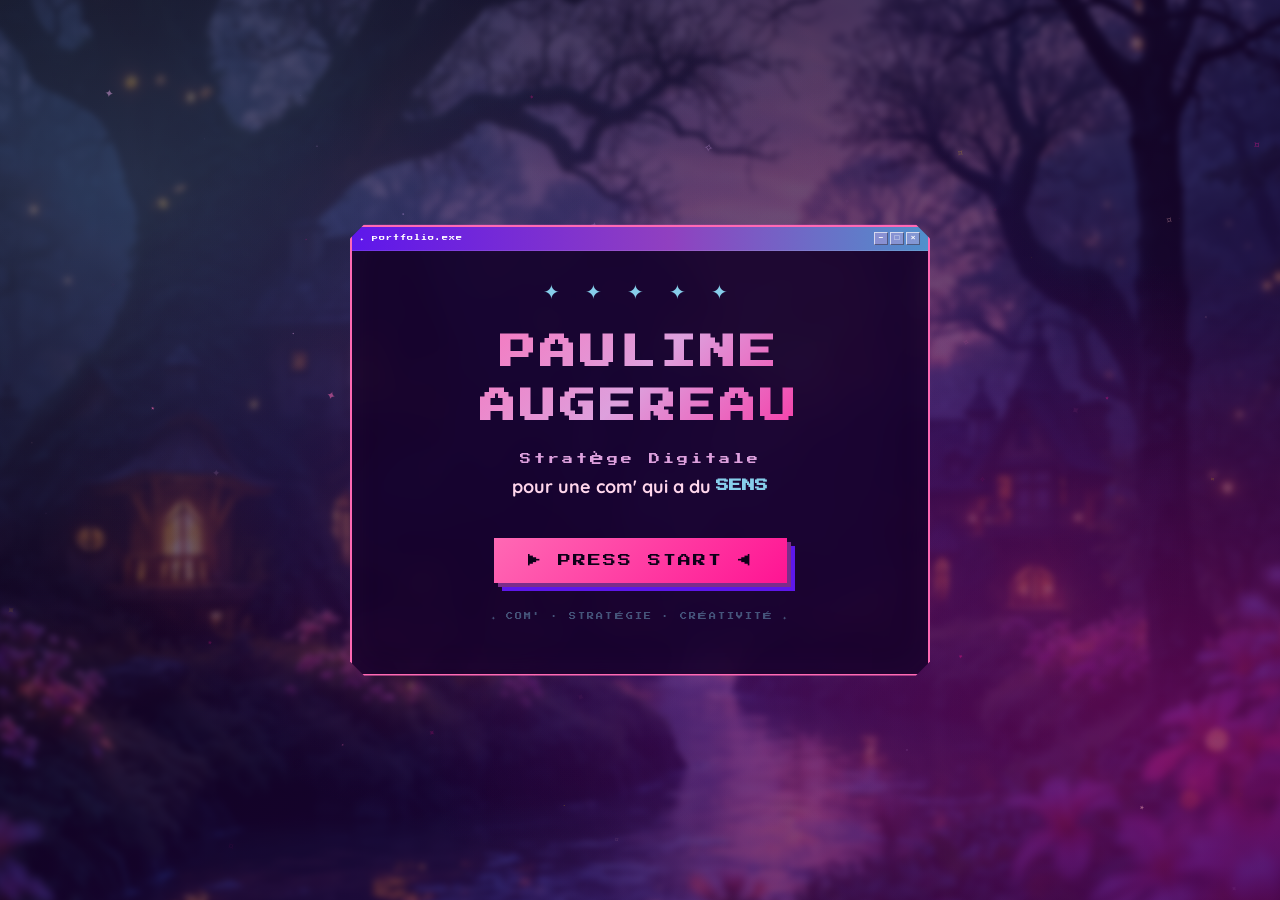
==== index.html @ e1752583 "Update index.html" ====
<!DOCTYPE html>
<html lang="fr">
<head>
  <meta charset="UTF-8">
  <meta name="viewport" content="width=device-width, initial-scale=1.0">
  <title>Pauline Augereau ✦ Portfolio</title>
  <link rel="preconnect" href="https://fonts.googleapis.com">
  <link rel="preconnect" href="https://fonts.gstatic.com" crossorigin>
  <link href="https://fonts.googleapis.com/css2?family=Press+Start+2P&family=Quicksand:wght@400;600;700&display=swap" rel="stylesheet">
  <link rel="stylesheet" href="style.css">
  <link rel="icon" href="assets/etincelle.png" type="image/png">
</head>
<body>

<div id="cursor-wing" aria-hidden="true"></div>
<canvas id="particles-canvas" aria-hidden="true"></canvas>

<!-- ========== ÉCRAN TITRE ========== -->
<section id="screen-title" class="screen active">
  <div class="title-card">
    <div class="win98-bar">
      <span class="win98-title">✦ portfolio.exe</span>
      <div class="win98-controls"><span>−</span><span>□</span><span>×</span></div>
    </div>
    <div class="title-sparkle-row" aria-hidden="true">✦ ✦ ✦ ✦ ✦</div>
    <h1 class="game-title">
      <span>PAULINE</span>
      <span>AUGEREAU</span>
    </h1>
    <p class="tagline">Strat<span class="acc">è</span>ge Digitale</p>
    <p class="tagline-sub">pour une com' qui a du <em>SENS</em></p>
    <button class="btn-start blink-soft" id="btn-start">▶ PRESS START ◀</button>
    <p class="title-credits">✦ COM' · STRAT<span class="acc">É</span>GIE · CR<span class="acc">É</span>ATIVIT<span class="acc">É</span> ✦</p>
  </div>
</section>

<!-- ========== MENU SÉLECTION ========== -->
<section id="screen-menu" class="screen">

  <div class="menu-bg-deco" aria-hidden="true">
    <span>✦</span><span>✧</span><span>⋆</span><span>✦</span>
    <span>✧</span><span>⋆</span><span>✦</span><span>✧</span>
  </div>

  <div class="menu-winx-wrap">

    <!-- Panneau gauche : boutons style DS Winx -->
    <div class="menu-panel-left">
      <div class="menu-winx-logo">✦ PAULINE ✦</div>
      <p class="menu-winx-sub">Stratège Digitale</p>

      <nav class="menu-winx-nav">
        <button class="winx-btn" onclick="goTo('about')">
          🧚‍♀️ Qui je suis
        </button>
        <button class="winx-btn" onclick="goTo('creations')">
          🪄 Mes cr<span class="acc">é</span>ations
        </button>
        <button class="winx-btn winx-btn-new" onclick="goTo('game')">
          🎮 Le mini-jeu
          <span class="winx-new-badge">NOUVEAU !</span>
        </button>
      </nav>

      <p class="menu-select-hint">▶ S<span class="acc">é</span>lectionner</p>
      <button class="btn-back-small" onclick="goTo('title')">◀ Retour</button>
      <button class="btn-sound" id="btn-sound" title="Musique">🔊</button>
    </div>

    <!-- Pauline comme personnage principal, comme Bloom -->
    <div class="menu-char-wrap">
      <div class="menu-char-halo" aria-hidden="true"></div>
      <img src="assets/moi.png" alt="Pauline" class="menu-char-photo">
      <div class="char-stars" aria-hidden="true">
        <span class="cstar cs1">✦</span>
        <span class="cstar cs2">✧</span>
        <span class="cstar cs3">⋆</span>
        <span class="cstar cs4">✦</span>
        <span class="cstar cs5">✧</span>
        <span class="cstar cs6">⋆</span>
      </div>
    </div>

  </div>
</section>

<!-- ========== QUI JE SUIS ========== -->
<section id="screen-about" class="screen screen-scroll">
  <div class="inner-screen">

    <div class="win98-bar">
      <span class="win98-title">🧚‍♀️ profil.exe</span>
      <div class="win98-controls"><span>−</span><span>□</span><span>×</span></div>
    </div>

    <div class="inner-header">
      <h2>🧚‍♀️ Qui je suis</h2>
      <div class="pixel-divider">· · · · · · · · · · · · ·</div>
    </div>

    <div class="about-grid">

      <aside class="about-photo-col">
        <div class="photo-frame">
          <img src="assets/pauline.png" alt="Photo de Pauline">
          <div class="photo-sparkle" aria-hidden="true">✦</div>
        </div>
        <div class="contact-box">
          <p>📍 Rennes</p>
          <p>✉️ naupileee@gmail.com</p>
          <p>📞 06.19.45.93.67</p>
          <p>🚗 Permis BVA</p>
          <a href="https://www.linkedin.com/in/paulineaugereau/" target="_blank" rel="noopener" class="btn-linkedin">LinkedIn ↗</a>
        </div>
      </aside>

      <div class="about-text-col">

        <div class="bio-box">
          <p>Je suis Pauline, issue d'un Master com' à Rennes, un peu obsédée par les mots, les contrastes singuliers qui font émerger la vraie beauté de chacun et les stratégies qui ont vraiment du sens.</p>
          <p>Je suis aussi fan inconditionnelle du violet, de fantasy, des jeux-vidéos et de la com' créative. Si tu es là, c'est que tu l'as remarqué !</p>
        </div>

        <div class="stats-section">
          <h4 class="pixel-mini">✦ Ce que je sais faire</h4>
          <div class="skill-bars">
            <div class="skill-bar-row">
              <span>Stratégie digitale</span>
              <div class="bar"><div class="bar-fill" style="--w:90%"></div></div>
            </div>
            <div class="skill-bar-row">
              <span>Création de contenus</span>
              <div class="bar"><div class="bar-fill" style="--w:85%"></div></div>
            </div>
            <div class="skill-bar-row">
              <span>Canva &amp; Pack Office</span>
              <div class="bar"><div class="bar-fill" style="--w:95%"></div></div>
            </div>
            <div class="skill-bar-row">
              <span>Suite Adobe</span>
              <div class="bar"><div class="bar-fill" style="--w:70%"></div></div>
            </div>
            <div class="skill-bar-row">
              <span>HTML / CSS / JS</span>
              <div class="bar"><div class="bar-fill" style="--w:55%"></div></div>
            </div>
            <div class="skill-bar-row">
              <span>Anglais</span>
              <div class="bar"><div class="bar-fill" style="--w:80%"></div></div>
            </div>
          </div>
        </div>

        <div class="soft-skills">
          <h4 class="pixel-mini">✦ Ce qu'on dit de moi</h4>
          <div class="pills">
            <span class="pill">✍️ À l'aise à l'écrit</span>
            <span class="pill">🎨 Créative</span>
            <span class="pill">💬 Bon relationnel</span>
            <span class="pill">🔍 Curieuse</span>
            <span class="pill">🎭 À l'aise à l'oral</span>
            <span class="pill">👁️ Bonne observatrice</span>
          </div>
        </div>

        <div class="formations">
          <h4 class="pixel-mini">✦ Mon parcours</h4>
          <div class="quest-list">
            <div class="quest-item quest-active">
              <span class="quest-icon">⚔️</span>
              <div>
                <strong>Master COMIN — Rennes II</strong>
                <em>2024–2026, en cours</em>
                <span>Communication interne, audit, data, RSE</span>
              </div>
            </div>
            <div class="quest-item quest-done">
              <span class="quest-icon">✅</span>
              <div>
                <strong>Licence Info-Communication — Rennes II</strong>
                <em>2021–2024 · Mention Assez bien</em>
                <span>Sociologie, psychologie, anthropologie</span>
              </div>
            </div>
            <div class="quest-item quest-done">
              <span class="quest-icon">✅</span>
              <div>
                <strong>Bac Histoire-Géopo &amp; Humanités — Lycée Brocéliande</strong>
                <em>2021 · Mention Bien + Option Théâtre</em>
                <span>Politique, littérature, improvisation</span>
              </div>
            </div>
          </div>
        </div>

      </div>
    </div>

    <button class="btn-back" onclick="goTo('menu')">◀ Menu principal</button>
  </div>
</section>

<!-- ========== MES CRÉATIONS ========== -->
<section id="screen-creations" class="screen screen-scroll">
  <div class="inner-screen">

    <div class="win98-bar">
      <span class="win98-title">🪄 portfolio.exe</span>
      <div class="win98-controls"><span>−</span><span>□</span><span>×</span></div>
    </div>

    <div class="inner-header">
      <h2>🪄 Mes cr<span class="acc">é</span>ations</h2>
      <p class="inner-sub">Posts LinkedIn, design graphique &amp; créations visuelles ✦</p>
      <div class="pixel-divider">· · · · · · · · · · · · ·</div>
    </div>

    <div class="creations-grid">

      <article class="creation-card">
        <div class="win98-bar"><span class="win98-title">🔍 enquetes.exe</span><div class="win98-controls"><span>−</span><span>□</span><span>×</span></div></div>
        <h3>Columbo<br>S<span class="acc">é</span>rie Enqu<span class="acc">ê</span>tes et Com'</h3>
        <p>Et si un détective en imper' menait l'enquête sur tes stratégies com' ? Une série décalée avec tes persos de pop culture préférés !</p>
        <div class="creation-tags">
          <span>Storytelling</span><span>Pop culture</span><span>Pédagogie</span>
        </div>
        <a href="https://www.linkedin.com/posts/paulineaugereau_enqu%C3%AAtes-com-columbo-activity-7359493581054627840-Ndpa?utm_source=share&utm_medium=member_desktop&rcm=ACoAAFOCdY0BZtNltAw5tTliQuZ6Ewur_p-0UL8" target="_blank" rel="noopener" class="btn-see">Voir sur LinkedIn ↗</a>
      </article>

      <article class="creation-card">
        <div class="win98-bar"><span class="win98-title">📋 linkedin.exe</span><div class="win98-controls"><span>−</span><span>□</span><span>×</span></div></div>
        <h3>Carrousels LinkedIn<br>Le mode d'emploi</h3>
        <p>Le format qui cartonne sur LinkedIn, décortiqué slide par slide. Un guide pratique, toujours avec du style.</p>
        <div class="creation-tags">
          <span>LinkedIn</span><span>Carrousel</span><span>Tuto</span>
        </div>
        <a href="https://www.linkedin.com/posts/paulineaugereau_carrousels-linkedin-le-mode-demploi-activity-7350766100885753859-OkCR?utm_source=share&utm_medium=member_desktop&rcm=ACoAAFOCdY0BZtNltAw5tTliQuZ6Ewur_p-0UL8" target="_blank" rel="noopener" class="btn-see">Voir sur LinkedIn ↗</a>
      </article>


      <article class="creation-card">
        <div class="win98-bar"><span class="win98-title">🎨 design.exe</span><div class="win98-controls"><span>−</span><span>□</span><span>×</span></div></div>
        <h3>Charte graphique<br>Pourquoi c'est la base</h3>
        <p>Ce qu'une bonne charte change vraiment à ta communication... et comment en construire une qui te ressemble <3.</p>
        <div class="creation-tags">
          <span>Design</span><span>Identité visuelle</span><span>Canva</span>
        </div>
        <a href="https://www.linkedin.com/posts/paulineaugereau_charte-graphique-pourquoi-cest-la-base-activity-7348229348019097600-Fqgq?utm_source=share&utm_medium=member_desktop&rcm=ACoAAFOCdY0BZtNltAw5tTliQuZ6Ewur_p-0UL8" target="_blank" rel="noopener" class="btn-see">Voir sur LinkedIn ↗</a>
      </article>


      <article class="creation-card creation-card--poster">
  <div class="win98-bar"><span class="win98-title">🌿 universite-ete.exe</span><div class="win98-controls"><span>−</span><span>□</span><span>×</span></div></div>
  <img src="assets/affiche-universite-ete.png" alt="Affiche Université d'Été EdTech Grand Ouest 2026" class="poster-img">
  <h3>Affiche<br>Université d'Été</h3>
  <p>L'affiche qui clôture mon alternance — conçue pour l'Université d'Été EdTech Grand Ouest sur la robustesse des organisations &amp; l'IA(D). Un univers visuel de A à Z.</p>
  <div class="creation-tags">
    <span>Graphisme</span><span>Univers visuel</span><span>Polyvalence</span><span>Créativité</span>
  </div>
</article>

    <article class="creation-card">
        <div class="win98-bar"><span class="win98-title">🎬 video.exe</span><div class="win98-controls"><span>−</span><span>□</span><span>×</span></div></div>
          <video class="creation-media" controls preload="metadata" poster="assets/img/tne-poster.png">
    <source src="assets/videos/tne-video.mp4" type="video/mp4">
      <h3>Vid<span class="acc">é</span>o<br>D<span class="acc">é</span>fi<br>Orientation<br>EdTech</h3>
        <p>Une vidéo réalisée dans le cadre d'un projet visant à faire découvrir des métiers de la EdTech aux collégiens finistériens</p>
        <div class="creation-tags">
          <span>Montage</span><span>Photographie</span><span>Communication institutionnelle</span>
        </div>

    </div>

    <div class="xp-section">
      <h4 class="pixel-mini">✦ Exp<span class="acc">é</span>riences</h4>
      <div class="xp-grid">
        <div class="xp-card">
          <div class="win98-bar"><span class="win98-title">💼 edtech.exe</span><div class="win98-controls"><span>−</span><span>□</span><span>×</span></div></div>
          <strong>Alternance com' digitale &amp; événementielle</strong>
          <span>EdTech Grand Ouest · Rennes · 2025–2026</span>
          <p>Vision stratégique, emailing, LinkedIn, Brevo, Wordpress, Waalaxy…</p>
        </div>
        <div class="xp-card">
          <div class="win98-bar"><span class="win98-title">📋 corteam.exe</span><div class="win98-controls"><span>−</span><span>□</span><span>×</span></div></div>
          <strong>Projet com' — Corteam Conseil</strong>
          <span>Rennes · 2024–2025</span>
          <p>Planning éditorial, benchmark, SWOT, carrousels LinkedIn</p>
        </div>
        <div class="xp-card">
          <div class="win98-bar"><span class="win98-title">🏢 yves-rocher.exe</span><div class="win98-controls"><span>−</span><span>□</span><span>×</span></div></div>
          <strong>Stage com' retail — Yves Rocher</strong>
          <span>Rennes · Février 2024</span>
          <p>Suite Office, pige concurrentielle, PLV</p>
        </div>
      </div>
    </div>

    <button class="btn-back" onclick="goTo('menu')">◀ Menu principal</button>
  </div>
</section>

<!-- ========== CHARGEMENT JEU ========== -->
<section id="screen-game" class="screen">
  <div class="game-redirect">
    <h2 class="pixel-title blink-soft">🎮 CHARGEMENT...</h2>
    <div class="loading-bar-wrap">
      <div class="loading-bar">
        <div class="loading-fill" id="loading-fill"></div>
      </div>
    </div>
    <p class="loading-label">Préparation du mini-jeu !</p>
    <p class="pixel-mini" style="margin-top:8px; color:var(--lavender)">UNE JOURNÉE DANS LA VIE DE PAULINE</p>
    <button class="btn-back" style="margin-top:30px;" onclick="cancelGame()">✕ Annuler</button>
  </div>
</section>

<script src="script.js"></script>
</body>
</html>
---- style.css ----
/* =====================================================
   PAULINE AUGEREAU — Portfolio Winx Rétro
   Palette : rose · violet · bleu clair
   ===================================================== */

:root {
  --pink:       #FF69B4;
  --hot-pink:   #FF1493;
  --deep-pink:  #C71585;
  --purple:     #7B2D8B;
  --violet:     #5e17eb;
  --lavender:   #DDA0DD;
  --light-lav:  #F0D6FF;
  --light-pink: #FFD6EC;
  --blue:       #87CEEB;
  --blue-dark:  #6AB4D8;
  --dark-bg:    #0D0018;
  --card-bg:    rgba(20, 0, 42, 0.88);
  --text-main:  #FFE6F7;
  --text-muted: rgba(255, 230, 247, 0.62);
  --glow-pink:  rgba(255, 105, 180, 0.55);
  --glow-blue:  rgba(135, 206, 235, 0.45);
}

/* ===================== RESET ===================== */
*, *::before, *::after {
  margin: 0; padding: 0;
  box-sizing: border-box;
  cursor: none !important;
}

html { scroll-behavior: smooth; }

body {
  font-family: 'Quicksand', sans-serif;
  background: var(--dark-bg);
  color: var(--text-main);
  min-height: 100vh;
  overflow: hidden;
}

/* Fond : image de Pauline, assombrie par un overlay */
body::before {
  content: '';
  position: fixed; inset: -20px;          /* légèrement oversized pour éviter les bords du blur */
  background: url('assets/fond-ecran.jpg') center/cover no-repeat;
  filter: blur(3px);
  z-index: -3;
}
body::after {
  content: '';
  position: fixed; inset: 0;
  background:
    radial-gradient(ellipse at 10% 20%, rgba(135,206,235,0.2) 0%, transparent 45%),
    radial-gradient(ellipse at 90% 80%, rgba(255,20,147,0.25) 0%, transparent 45%),
    radial-gradient(ellipse at 50% 50%, rgba(94,23,235,0.18)  0%, transparent 65%),
    linear-gradient(150deg, rgba(13,0,24,0.68) 0%, rgba(28,0,53,0.62) 55%, rgba(46,0,85,0.68) 100%);
  z-index: -2;
  animation: bg-shift 14s ease-in-out infinite alternate;
  pointer-events: none;
}

@keyframes bg-shift {
  0%   { filter: hue-rotate(0deg)  brightness(1);    }
  100% { filter: hue-rotate(18deg) brightness(1.07); }
}

/* ===================== MENU WINX DS ===================== */

#screen-menu::before {
  content: '';
  position: absolute; inset: 0; z-index: 0;
  background:
    radial-gradient(ellipse at 20% 50%, rgba(135,206,235,0.12) 0%, transparent 55%),
    radial-gradient(ellipse at 80% 50%, rgba(255,20,147,0.16) 0%, transparent 55%);
  pointer-events: none;
}

.menu-bg-deco {
  position: absolute; inset: 0; z-index: 1;
  pointer-events: none;
  display: flex; flex-wrap: wrap;
  align-content: space-around; justify-content: space-around;
  padding: 20px;
  animation: deco-fadein 1s ease 0.5s both;
}
@keyframes deco-fadein { from{opacity:0} to{opacity:1} }
.menu-bg-deco span {
  font-size: 16px; color: var(--blue); opacity: 0.22;
  animation: deco-float 5s ease-in-out infinite;
}
.menu-bg-deco span:nth-child(odd)  { color: var(--pink);    animation-delay: 0.3s; }
.menu-bg-deco span:nth-child(3n)   { color: var(--lavender);animation-delay: 0.8s; font-size: 12px; }
.menu-bg-deco span:nth-child(4n)   { animation-delay: 1.2s; font-size: 20px; }
@keyframes deco-float {
  0%,100% { transform: translateY(0) rotate(0deg); opacity: 0.22; }
  50%      { transform: translateY(-18px) rotate(12deg); opacity: 0.45; }
}

.menu-winx-wrap {
  display: flex; align-items: center; gap: 36px;
  max-width: 860px; width: 100%;
  position: relative; z-index: 2;
}

.menu-panel-left {
  flex: 0 0 270px;
  display: flex; flex-direction: column; align-items: center;
  position: relative;
}
.menu-winx-logo {
  font-family: 'Press Start 2P', monospace;
  font-size: clamp(11px,1.8vw,15px); color: white;
  letter-spacing: 3px; margin-bottom: 4px;
  text-shadow: 0 0 14px var(--pink), 0 0 28px rgba(255,105,180,0.5);
}
.menu-winx-sub {
  font-size: 12px; color: var(--lavender);
  font-weight: 600; letter-spacing: 1px; margin-bottom: 26px;
}
.menu-winx-nav { display: flex; flex-direction: column; gap: 12px; width: 100%; }

/* BOUTONS STYLE DS WINX — ronds, effet 3D */
.winx-btn {
  display: flex; align-items: center; justify-content: center;
  gap: 8px; width: 100%; position: relative;
  background: linear-gradient(180deg, #FF90CC 0%, #FF1493 55%, #CC0075 100%);
  color: white;
  font-family: 'Press Start 2P', monospace;
  font-size: 10px; padding: 13px 16px;
  border: 2px solid rgba(255,255,255,0.38); border-radius: 30px;
  box-shadow: 0 5px 0 #8C0052, 0 8px 22px rgba(255,20,147,0.38), inset 0 2px 0 rgba(255,255,255,0.38);
  text-shadow: 1px 1px 3px rgba(0,0,0,0.55); letter-spacing: 1px;
  transition: transform 0.1s ease, box-shadow 0.1s ease, color 0.15s ease;
}
.winx-btn:hover {
  transform: translateY(-3px) scale(1.03); color: var(--blue);
  background: linear-gradient(180deg, #FFA0D8 0%, #FF2DA0 55%, #DB1080 100%);
  box-shadow: 0 8px 0 #8C0052, 0 14px 28px rgba(255,20,147,0.48), inset 0 2px 0 rgba(255,255,255,0.42);
}
.winx-btn:active { transform: translateY(3px); box-shadow: 0 2px 0 #8C0052; }
.winx-btn-new { position: relative; }
.winx-new-badge {
  position: absolute; right: -4px; top: -10px;
  font-size: 6px; font-family: 'Press Start 2P', monospace;
  background: var(--blue); color: #0D0018;
  padding: 3px 7px; border-radius: 999px; letter-spacing: 1px;
  animation: badge-blue 1.1s ease-in-out infinite alternate;
}
@keyframes badge-blue {
  from { box-shadow: 0 0 5px var(--blue); }
  to   { box-shadow: 0 0 16px var(--blue), 0 0 28px rgba(135,206,235,0.4); }
}

.menu-select-hint {
  font-family: 'Press Start 2P', monospace;
  font-size: 7px; color: rgba(255,255,255,0.3);
  letter-spacing: 3px; margin-top: 18px; margin-bottom: 10px;
}
.btn-back-small {
  font-family: 'Press Start 2P', monospace;
  font-size: 7px; color: rgba(255,255,255,0.38);
  background: transparent; border: 1px solid rgba(255,255,255,0.18);
  padding: 6px 14px; border-radius: 999px;
  transition: color 0.2s, border-color 0.2s; margin-bottom: 12px;
}
.btn-back-small:hover { color: white; border-color: rgba(255,255,255,0.5); }
.btn-sound {
  background: rgba(255,105,180,0.15); border: 1px solid rgba(255,105,180,0.3);
  color: white; font-size: 14px; padding: 6px 8px; border-radius: 50%;
  transition: background 0.2s;
}
.btn-sound:hover { background: rgba(255,105,180,0.35); }
.btn-sound.muted { opacity: 0.4; }

/* PAULINE — personnage principal */
.menu-char-wrap {
  flex: 1; display: flex; align-items: flex-end; justify-content: center;
  position: relative; min-height: 380px;
}
.menu-char-halo {
  position: absolute; bottom: 0; left: 50%;
  transform: translateX(-50%);
  width: 300px; height: 300px;
  background: radial-gradient(circle,
    rgba(255,105,180,0.45) 0%, rgba(135,206,235,0.2) 45%, transparent 70%);
  border-radius: 50%; filter: blur(24px);
  animation: halo-pulse 3s ease-in-out infinite;
}
@keyframes halo-pulse {
  0%,100% { opacity: 0.7; transform: translateX(-50%) scale(1); }
  50%      { opacity: 1;   transform: translateX(-50%) scale(1.12); }
}
.menu-char-photo {
  position: relative; z-index: 2;
  width: 280px; height: 360px;
  object-fit: cover; object-position: top center;
  /* Silhouette portrait organique : large en haut pour les cheveux, légèrement rétrécie en bas */
  border-radius: 58% 58% 36% 36% / 52% 52% 34% 34%;
  border: 3px solid rgba(255,255,255,0.9);
  box-shadow:
    0 0 0 5px rgba(255,105,180,0.75),
    0 0 0 8px rgba(255,255,255,0.15),
    0 0 16px rgba(255,105,180,1),
    0 0 32px rgba(255,105,180,0.9),
    0 0 55px rgba(255,20,147,0.65),
    0 0 85px rgba(94,23,235,0.5),
    0 0 120px rgba(94,23,235,0.22);
  filter: saturate(1.18) brightness(1.08) contrast(1.04);
  animation: char-float 3.5s ease-in-out infinite;
}
@keyframes char-float { 0%,100%{transform:translateY(0)} 50%{transform:translateY(-14px)} }

.char-stars { position: absolute; inset: 0; pointer-events: none; z-index: 3; }
.cstar { position: absolute; animation: cstar-twinkle 2.2s ease-in-out infinite; }
.cs1{top:8%;right:8%;color:var(--pink);font-size:22px;animation-delay:0s}
.cs2{top:22%;left:3%;color:var(--blue);font-size:14px;animation-delay:0.4s}
.cs3{top:55%;right:2%;color:var(--lavender);font-size:12px;animation-delay:0.8s}
.cs4{bottom:22%;left:8%;color:var(--pink);font-size:20px;animation-delay:1.2s}
.cs5{bottom:35%;right:10%;color:var(--blue);font-size:16px;animation-delay:1.6s}
.cs6{top:40%;left:0%;color:var(--lavender);font-size:10px;animation-delay:2s}
@keyframes cstar-twinkle {
  0%,100%{opacity:1;transform:scale(1) rotate(0deg)}
  50%{opacity:0.2;transform:scale(0.65) rotate(20deg)}
}

/* ===================== CANVAS ===================== */
#particles-canvas {
  position: fixed; inset: 0;
  z-index: -1;
  pointer-events: none;
}

/* ===================== CURSEUR ===================== */
#cursor-wing {
  position: fixed;
  width: 44px; height: 44px;
  pointer-events: none;
  z-index: 99999;
  transform: translate(-10px, -8px);
  filter: drop-shadow(0 0 6px var(--pink));
}

/* ===================== ÉCRANS ===================== */
.screen {
  position: fixed; inset: 0;
  display: flex;
  align-items: center;
  justify-content: center;
  padding: 20px;
  opacity: 0;
  pointer-events: none;
  transform: scale(0.94) translateY(8px);
  transition: opacity 0.45s ease, transform 0.45s ease;
  overflow: hidden;
}

.screen.active {
  opacity: 1;
  pointer-events: all;
  transform: scale(1) translateY(0);
}

.screen-scroll {
  align-items: flex-start;
  justify-content: center;
  overflow-y: auto;
  padding-top: 32px;
  padding-bottom: 32px;
}

/* ===================== TITRE ===================== */
.title-card {
  text-align: center;
  max-width: 580px; width: 100%;
  padding: 52px 44px;
  background: var(--card-bg);
  border: 2px solid var(--pink);
  position: relative; overflow: hidden;
  box-shadow:
    0 0 28px var(--glow-pink),
    0 0 60px rgba(94,23,235,0.3),
    inset 0 0 40px rgba(255,105,180,0.04);
  backdrop-filter: blur(12px);
  /* Coins coupés façon jeu — moins rectangulaire */
  clip-path: polygon(
    14px 0, calc(100% - 14px) 0,
    100% 14px, 100% calc(100% - 14px),
    calc(100% - 14px) 100%, 14px 100%,
    0 calc(100% - 14px), 0 14px
  );
}

/* Coins déco supprimés — remplacés par la win98-bar */
.title-card::before,
.title-card::after { display: none; }

.title-sparkle-row {
  color: var(--blue);
  font-size: 20px; letter-spacing: 10px;
  margin-bottom: 22px;
  animation: sparkle-pulse 2.2s ease-in-out infinite;
}

@keyframes sparkle-pulse {
  0%, 100% { opacity: 1;   text-shadow: 0 0 8px var(--blue); }
  50%       { opacity: 0.5; text-shadow: 0 0 22px var(--blue), 0 0 40px var(--blue); }
}

.game-title {
  font-family: 'Press Start 2P', monospace;
  font-size: clamp(20px, 5vw, 36px);
  line-height: 1.5; letter-spacing: 4px;
  background: linear-gradient(135deg, var(--pink) 0%, var(--lavender) 50%, var(--hot-pink) 100%);
  -webkit-background-clip: text;
  -webkit-text-fill-color: transparent;
  background-clip: text;
  margin-bottom: 20px;
}
.game-title span { display: block; }

.tagline {
  font-family: 'Press Start 2P', monospace;
  font-size: clamp(8px, 2vw, 11px);
  color: var(--lavender); letter-spacing: 3px;
  margin-bottom: 10px;
}

.tagline-sub {
  font-size: 18px; color: var(--light-pink);
  font-weight: 700; margin-bottom: 40px;
}

.tagline-sub em {
  font-style: normal; color: var(--blue);
  font-family: 'Press Start 2P', monospace;
  font-size: 0.72em;
  text-decoration: none;
  vertical-align: 0.05em;
}

.btn-start {
  font-family: 'Press Start 2P', monospace;
  font-size: clamp(9px, 2vw, 13px);
  color: #0D0018;
  background: linear-gradient(135deg, var(--pink), var(--hot-pink));
  border: none; padding: 16px 34px;
  letter-spacing: 2px;
  box-shadow: 4px 4px 0 var(--purple), 8px 8px 0 var(--violet);
  transition: transform 0.1s, box-shadow 0.1s;
  display: block; margin: 0 auto 30px;
}
.btn-start:hover {
  transform: translate(-3px,-3px);
  box-shadow: 7px 7px 0 var(--purple), 12px 12px 0 var(--violet);
}
.btn-start:active { transform: translate(4px,4px); box-shadow: none; }

.blink-soft { animation: blink 1.5s step-end infinite; }
@keyframes blink { 0%,100%{opacity:1} 50%{opacity:0.3} }

.title-credits {
  font-family: 'Press Start 2P', monospace;
  font-size: 7px; letter-spacing: 2px;
  color: rgba(135,206,235,0.4);
}

/* ===================== MENU ===================== */
.menu-container {
  max-width: 820px; width: 100%;
  text-align: center;
}

.menu-title {
  font-family: 'Press Start 2P', monospace;
  font-size: 18px;
  color: var(--blue);
  text-shadow: 0 0 18px var(--blue);
  margin-bottom: 6px; letter-spacing: 6px;
}

.menu-sub {
  color: var(--light-pink);
  font-size: 16px; font-weight: 600;
  margin-bottom: 36px;
}

/* Layout flottant style Winx — PAS de containers */
.menu-layout {
  display: flex;
  align-items: center;
  justify-content: center;
  gap: 56px;
  margin-bottom: 28px;
}

.menu-nav {
  display: flex;
  flex-direction: column;
  gap: 4px;
  align-items: flex-start;
}

/* Items de menu — texte flottant, aucune boîte */
.menu-item {
  display: flex;
  align-items: center;
  gap: 16px;
  background: transparent;
  border: none;
  font-family: 'Press Start 2P', monospace;
  font-size: clamp(12px, 1.8vw, 19px);
  color: var(--text-main);
  padding: 10px 14px;
  letter-spacing: 2px;
  position: relative;
  transition: color 0.15s ease, transform 0.15s ease, text-shadow 0.15s ease;
  line-height: 1.4;
}

/* Flèche ▶ cachée qui apparaît au survol */
.menu-item::before {
  content: '▶';
  font-size: 0.55em;
  color: transparent;
  flex-shrink: 0;
  transition: color 0.15s ease, transform 0.15s ease;
  width: 1em;
}

.menu-item:hover::before { color: var(--hot-pink); transform: translateX(3px); }

/* Couleurs distinctes par item au survol */
.mi-1:hover {
  color: var(--hot-pink);
  text-shadow: 0 0 18px var(--hot-pink), 0 0 40px rgba(255,20,147,0.35);
  transform: translateX(10px);
}
.mi-2:hover {
  color: var(--blue);
  text-shadow: 0 0 18px var(--blue), 0 0 40px rgba(135,206,235,0.35);
  transform: translateX(10px);
}
.mi-3:hover {
  color: var(--lavender);
  text-shadow: 0 0 18px var(--lavender), 0 0 40px rgba(221,160,221,0.35);
  transform: translateX(10px);
}

.mi-icon {
  flex-shrink: 0;
  display: flex; align-items: center;
  filter: drop-shadow(0 0 4px rgba(255,105,180,0.5));
  transition: transform 0.15s ease, filter 0.15s ease;
}
.menu-item:hover .mi-icon {
  transform: scale(1.15) rotate(-5deg);
  filter: drop-shadow(0 0 8px rgba(255,105,180,0.8));
}

.mi-text {
  display: flex; align-items: center; gap: 10px;
}

.mi-new {
  font-size: 0.5em;
  background: var(--hot-pink);
  color: white; padding: 3px 7px;
  letter-spacing: 1px;
  animation: badge-pulse 1.1s ease-in-out infinite alternate;
}
@keyframes badge-pulse {
  from { box-shadow: 0 0 6px var(--hot-pink); }
  to   { box-shadow: 0 0 18px var(--hot-pink), 0 0 32px rgba(255,20,147,0.4); }
}

/* Grande fée pixel — flottante */
.menu-fairy {
  display: flex; flex-direction: column;
  align-items: center;
  animation: fairy-float 3s ease-in-out infinite;
  filter: drop-shadow(0 0 16px rgba(200,160,255,0.5));
}
@keyframes fairy-float {
  0%,100% { transform: translateY(0) rotate(0deg); }
  33%      { transform: translateY(-10px) rotate(1deg); }
  66%      { transform: translateY(-5px) rotate(-1deg); }
}

.fairy-sparkles {
  color: var(--lavender);
  font-size: 12px; letter-spacing: 8px;
  margin-top: 6px;
  animation: sparkle-pulse 2s ease-in-out infinite;
}

.menu-hint {
  color: rgba(135,206,235,0.5);
  margin-bottom: 14px;
  font-size: 9px; letter-spacing: 3px;
}

/* ===================== BOUTON RETOUR ===================== */
.btn-back {
  font-family: 'Press Start 2P', monospace;
  font-size: 8px; color: var(--lavender);
  background: transparent;
  border: 2px solid rgba(94,23,235,0.5);
  padding: 10px 20px; letter-spacing: 2px;
  display: block; margin: 22px auto 0;
  transition: background 0.2s, color 0.2s, border-color 0.2s, box-shadow 0.2s;
}
.btn-back:hover {
  background: rgba(94,23,235,0.3);
  color: white;
  border-color: var(--violet);
  box-shadow: 0 0 18px rgba(94,23,235,0.4);
}

/* ===================== ÉCRANS INTÉRIEURS ===================== */
.inner-screen {
  max-width: 900px; width: 100%;
  background: rgba(13,0,25,0.92);
  border: 2px solid rgba(255,105,180,0.6);
  padding: 40px;
  backdrop-filter: blur(14px);
  box-shadow:
    0 0 40px rgba(255,105,180,0.2),
    0 0 80px rgba(94,23,235,0.15);
  position: relative;
  /* Coins coupés — look panneau de jeu */
  clip-path: polygon(
    16px 0, calc(100% - 16px) 0,
    100% 16px, 100% calc(100% - 16px),
    calc(100% - 16px) 100%, 16px 100%,
    0 calc(100% - 16px), 0 16px
  );
}

/* Coins déco supprimés — remplacés par la win98-bar */
.inner-screen::before,
.inner-screen::after { display: none; }

.inner-header {
  text-align: center;
  margin-bottom: 30px;
}

.inner-header h2 {
  font-family: 'Press Start 2P', monospace;
  font-size: clamp(11px, 2.2vw, 17px);
  color: var(--blue);
  letter-spacing: 2px; margin-bottom: 14px;
  text-shadow: 0 0 14px var(--blue);
}

.inner-sub {
  color: var(--light-pink);
  font-size: 13px; font-weight: 600;
  margin-bottom: 12px; line-height: 1.6;
}

.pixel-divider {
  font-family: 'Press Start 2P', monospace;
  font-size: 8px; letter-spacing: 5px;
  color: rgba(255,105,180,0.3);
}

.pixel-mini {
  font-family: 'Press Start 2P', monospace;
  font-size: 8px; color: var(--lavender);
  letter-spacing: 2px; display: block;
  margin-bottom: 14px;
}

/* ===================== ABOUT ===================== */
.about-grid {
  display: grid;
  grid-template-columns: 200px 1fr;
  gap: 28px; margin-bottom: 24px;
}

.photo-frame {
  position: relative;
  width: 150px; height: 195px;
  margin: 0 auto 16px;
  /* Silhouette portrait organique — plus large en haut (cheveux), effilée en bas */
  border-radius: 62% 62% 40% 40% / 58% 58% 38% 38%;
  overflow: hidden;
  border: 3px solid rgba(255,130,185,0.75);
  box-shadow:
    0 0 0 3px rgba(255,105,180,0.22),
    0 0 22px rgba(255,105,180,0.7),
    0 0 50px rgba(94,23,235,0.25);
}
.photo-frame img {
  width: 100%; height: 100%;
  object-fit: cover; object-position: top center;
}
.photo-sparkle {
  position: absolute; top: 2px; right: 6px;
  color: var(--blue); font-size: 16px;
  animation: sparkle-pulse 1.6s ease-in-out infinite;
}

.contact-box {
  background: rgba(255,105,180,0.06);
  border: 1px solid rgba(255,105,180,0.2);
  padding: 14px; text-align: center;
}
.contact-box p {
  font-size: 12px; color: var(--light-pink);
  margin-bottom: 7px; line-height: 1.5;
}
.btn-linkedin {
  display: inline-block; margin-top: 12px;
  background: linear-gradient(135deg, var(--violet), var(--purple));
  color: white; padding: 8px 16px;
  text-decoration: none;
  font-family: 'Press Start 2P', monospace;
  font-size: 7px; letter-spacing: 1px;
  box-shadow: 3px 3px 0 var(--hot-pink);
  transition: transform 0.1s, box-shadow 0.1s;
}
.btn-linkedin:hover {
  transform: translate(-2px,-2px);
  box-shadow: 5px 5px 0 var(--hot-pink);
}

.bio-box {
  background: rgba(255,105,180,0.05);
  border-left: 3px solid var(--pink);
  padding: 16px 20px; margin-bottom: 22px;
  line-height: 1.8; font-size: 14px;
}
.bio-box p { margin-bottom: 10px; }
.bio-box p:last-child { margin-bottom: 0; }

/* Barres de compétences RPG */
.stats-section { margin-bottom: 22px; }

.skill-bars { display: flex; flex-direction: column; gap: 9px; }

.skill-bar-row {
  display: grid;
  grid-template-columns: 160px 1fr;
  align-items: center; gap: 12px;
  font-size: 12px; color: var(--light-pink);
}

.bar {
  height: 10px;
  background: rgba(255,255,255,0.07);
  border: 1px solid rgba(135,206,235,0.25);
  overflow: hidden;
}

.bar-fill {
  height: 100%; width: 0;
  background: linear-gradient(90deg, var(--violet), var(--pink), var(--blue));
  animation: bar-grow 1.4s ease forwards;
  animation-delay: 0.4s;
}
@keyframes bar-grow { to { width: var(--w); } }

/* Soft skills */
.soft-skills { margin-bottom: 22px; }

.pills { display: flex; flex-wrap: wrap; gap: 9px; margin-top: 12px; }

/* Pills style Winx-btn miniature */
.pill {
  background: linear-gradient(180deg, #FF90CC 0%, #FF1493 55%, #CC0075 100%);
  border: 1.5px solid rgba(255,255,255,0.3);
  color: white;
  padding: 7px 15px; font-size: 11.5px; font-weight: 700;
  border-radius: 30px;
  box-shadow: 0 3px 0 #8C0052, 0 5px 14px rgba(255,20,147,0.28), inset 0 1px 0 rgba(255,255,255,0.35);
  text-shadow: 0 1px 3px rgba(0,0,0,0.45);
  transition: transform 0.12s ease, box-shadow 0.12s ease;
}
.pill:hover {
  transform: translateY(-2px);
  box-shadow: 0 5px 0 #8C0052, 0 8px 20px rgba(255,20,147,0.4), inset 0 1px 0 rgba(255,255,255,0.4);
}

/* Parcours style quêtes */
.formations { margin-bottom: 8px; }

.quest-list {
  display: flex; flex-direction: column;
  gap: 14px; margin-top: 12px;
}

.quest-item {
  display: flex; gap: 12px;
  font-size: 13px; line-height: 1.5;
}
.quest-icon { font-size: 18px; flex-shrink: 0; margin-top: 2px; }
.quest-item strong { display: block; color: var(--light-pink); font-weight: 700; }
.quest-item.quest-active strong { color: var(--blue); text-shadow: 0 0 8px var(--blue); }
.quest-item em {
  display: block; font-style: normal;
  color: rgba(255,230,247,0.5); font-size: 11px; margin: 2px 0;
}
.quest-item span { font-size: 12px; color: var(--text-muted); }

/* ===================== CRÉATIONS ===================== */
.creations-grid {
  display: grid;
  grid-template-columns: repeat(2,1fr);
  gap: 16px; margin-bottom: 28px;
}

.creation-card {
  background: rgba(94,23,235,0.07);
  border: 1px solid rgba(135,206,235,0.25);
  padding: 22px; position: relative; overflow: hidden;
  transition: transform 0.2s ease, border-color 0.2s ease, box-shadow 0.2s ease;
  /* Léger coin coupé sur les cartes aussi */
  clip-path: polygon(
    8px 0, 100% 0,
    100% calc(100% - 8px), calc(100% - 8px) 100%,
    0 100%, 0 8px
  );
}
.creation-card::before { display: none; }
.creation-card:hover {
  transform: translateY(-4px);
  border-color: rgba(135,206,235,0.55);
  box-shadow: 0 8px 28px rgba(135,206,235,0.2), 0 0 20px rgba(255,105,180,0.15);
}

.creation-badge { font-size: 32px; margin-bottom: 10px; display: block; }

.creation-card h3 {
  font-family: 'Press Start 2P', monospace;
  font-size: 9px; color: var(--blue);
  line-height: 1.7; letter-spacing: 1px;
  margin-bottom: 10px;
}

.creation-card p {
  font-size: 13px; color: rgba(255,230,247,0.78);
  line-height: 1.7; margin-bottom: 14px;
}

.creation-tags {
  display: flex; flex-wrap: wrap; gap: 5px;
  margin-bottom: 14px;
}
/* Tags créations — style Winx-btn bleu miniature */
.creation-tags span {
  background: linear-gradient(180deg, rgba(165,225,255,0.75) 0%, rgba(100,180,225,0.6) 55%, rgba(70,155,205,0.75) 100%);
  border: 1.5px solid rgba(255,255,255,0.3);
  color: white; padding: 4px 11px;
  font-size: 10.5px; font-weight: 700;
  border-radius: 30px;
  box-shadow: 0 2px 0 rgba(40,100,165,0.55), 0 4px 10px rgba(135,206,235,0.25), inset 0 1px 0 rgba(255,255,255,0.3);
  text-shadow: 0 1px 2px rgba(0,0,50,0.45);
  transition: transform 0.12s ease;
}
.creation-tags span:hover { transform: translateY(-2px); }

.btn-see {
  display: inline-block;
  font-family: 'Press Start 2P', monospace;
  font-size: 7px; color: #0D0018;
  background: linear-gradient(135deg, var(--blue-dark), var(--blue));
  padding: 7px 12px; text-decoration: none;
  letter-spacing: 1px;
  box-shadow: 2px 2px 0 var(--violet);
  transition: transform 0.1s, box-shadow 0.1s;
}
.btn-see:hover {
  transform: translate(-2px,-2px);
  box-shadow: 4px 4px 0 var(--violet);
}

/* Expériences */
.xp-section { margin-top: 6px; }
.xp-section h4 { margin-bottom: 14px; }

.xp-grid {
  display: grid;
  grid-template-columns: repeat(3,1fr);
  gap: 12px;
}

.xp-card {
  background: rgba(13,0,24,0.65);
  border: 1px solid rgba(135,206,235,0.18);
  border-top: 2px solid var(--blue-dark);
  padding: 14px;
  transition: border-color 0.2s;
}
.xp-card:hover { border-color: rgba(135,206,235,0.45); }

.xp-card strong {
  display: block; color: var(--light-pink);
  font-weight: 700; margin-bottom: 4px;
  line-height: 1.4; font-size: 12px;
}
.xp-card span {
  display: block; color: var(--blue);
  font-size: 10px; font-weight: 600;
  margin-bottom: 7px;
}
.xp-card p { color: var(--text-muted); font-size: 12px; line-height: 1.55; }

/* ===================== JEU ===================== */
.game-redirect {
  text-align: center; max-width: 420px; width: 100%;
}
.pixel-title {
  font-family: 'Press Start 2P', monospace;
  font-size: clamp(14px,3vw,20px);
  color: var(--blue);
  text-shadow: 0 0 18px var(--blue);
  margin-bottom: 28px;
}
.loading-bar-wrap { margin-bottom: 18px; }
.loading-bar {
  width: 100%; height: 18px;
  background: rgba(255,255,255,0.07);
  border: 2px solid var(--blue);
  overflow: hidden;
}
.loading-fill {
  height: 100%; width: 0;
  background: linear-gradient(90deg, var(--light-pink), var(--pink), var(--blue), var(--violet));
}
.loading-label { color: var(--light-pink); font-size: 15px; font-weight: 600; }

/* ===================== CORRECTIF ACCENTS PRESS START 2P ===================== */
/* Les glyphes accentués de Press Start 2P ont des métriques différentes →  */
/* ils ressortent plus petits. Ce span compense exactement ce décalage.     */
.acc {
  display: inline-block;
  font-size: 1.28em;
  vertical-align: -0.1em;
  line-height: 0;
}

/* ===================== WIN98 BARS ===================== */
.win98-bar {
  display: flex;
  align-items: center;
  justify-content: space-between;
  padding: 5px 8px;
  background: linear-gradient(90deg, #5e17eb 0%, #9040c0 55%, #5090cc 100%);
  border-bottom: 1px solid rgba(255,255,255,0.12);
  user-select: none;
  flex-shrink: 0;
}

.inner-screen > .win98-bar {
  margin: -40px -40px 24px -40px;
}

.title-card > .win98-bar {
  margin: -52px -44px 28px -44px;
}

.creation-card > .win98-bar {
  margin: -22px -22px 14px -22px;
}

.xp-card > .win98-bar {
  margin: -14px -14px 10px -14px;
}

.win98-title {
  font-family: 'Press Start 2P', monospace;
  font-size: 6px;
  color: white;
  letter-spacing: 1px;
}

.win98-controls {
  display: flex;
  gap: 2px;
  flex-shrink: 0;
}

.win98-controls span {
  display: flex;
  align-items: center;
  justify-content: center;
  width: 14px;
  height: 13px;
  background: rgba(255,180,230,0.28);
  border: 1px solid rgba(255,255,255,0.65);
  border-right-color: rgba(0,0,0,0.4);
  border-bottom-color: rgba(0,0,0,0.4);
  font-size: 8px;
  color: white;
  font-family: sans-serif;
  font-weight: bold;
  line-height: 1;
}

.win98-controls span:hover {
  background: rgba(220,100,180,0.55);
}

/* ===================== SCROLLBAR ===================== */
.screen-scroll::-webkit-scrollbar { width: 4px; }
.screen-scroll::-webkit-scrollbar-track { background: rgba(255,255,255,0.03); }
.screen-scroll::-webkit-scrollbar-thumb { background: var(--violet); border-radius: 2px; }

/* ===================== RESPONSIVE ===================== */
@media (max-width: 820px) {
  /* Win98 bars : marges négatives recalculées selon le nouveau padding */
  .inner-screen > .win98-bar  { margin: -24px -16px 18px -16px; }
  .title-card   > .win98-bar  { margin: -36px -22px 22px -22px; }

  /* Grilles */
  .about-grid       { grid-template-columns: 1fr; }
  .creations-grid   { grid-template-columns: 1fr; }
  .xp-grid          { grid-template-columns: 1fr; }
  .skill-bar-row    { grid-template-columns: 1fr; gap: 5px; }

  /* Containers */
  .inner-screen  { padding: 24px 16px; }
  .title-card    { padding: 36px 22px; }
  .about-photo-col { text-align: center; }

  /* Menu : empiler photo + boutons verticalement */
  /* overflow-y: auto permet de scroller si le contenu dépasse la hauteur de l'écran */
  #screen-menu      { overflow-y: auto; align-items: flex-start; }
  .menu-winx-wrap   { flex-direction: column; align-items: center; gap: 16px;
                      padding: 16px 0 24px; }
  .menu-panel-left  { flex: none; width: 100%; max-width: 340px; }
  .menu-char-wrap   { min-height: 200px; order: -1; } /* photo au-dessus des boutons */
  .menu-char-photo  { width: 150px; height: 195px; }
  .menu-char-halo   { width: 180px; height: 180px; }
}

@media (max-width: 480px) {
  /* Cacher la photo sur très petit écran pour gagner de la place */
  .menu-char-wrap { display: none; }

  /* Ajuster le padding et la barre win98 de la title-card */
  .title-card           { padding: 24px 16px; }
  .title-card > .win98-bar { margin: -24px -16px 18px -16px; }

  .game-title { font-size: 16px; }
  .tagline    { font-size: 8px; }
}

/* ===================== ÉCRANS TACTILES ===================== */
/* (hover: none) détecte les appareils sans souris = smartphones/tablettes */
/* On cache le curseur fée et on restaure le curseur natif du navigateur  */
@media (hover: none) {
  *, *::before, *::after { cursor: auto !important; }
  #cursor-wing { display: none; }
}

/* Carte affiche poster */
.creation-card--poster { display: flex; flex-direction: column; }
.poster-img {
  width: 100%; border-radius: 3px;
  margin-bottom: 14px;
  object-fit: cover; max-height: 340px;
  border: 1px solid rgba(135,206,235,0.2);
}

.creation-media {
  display: block;
  width: 100%;
  aspect-ratio: 1 / 1; /* ta vidéo est au format carré 1080x1080, à retirer si tu préfères que le lecteur garde sa hauteur native */
  object-fit: cover;
  border: 2px solid #000; /* cohérent avec le style "fenêtre win98" à bordure marquée */
  background: #000;
  margin: 0;
}

.creation-media::-webkit-media-controls-panel {
  background-color: rgba(0, 0, 0, 0.6);
}
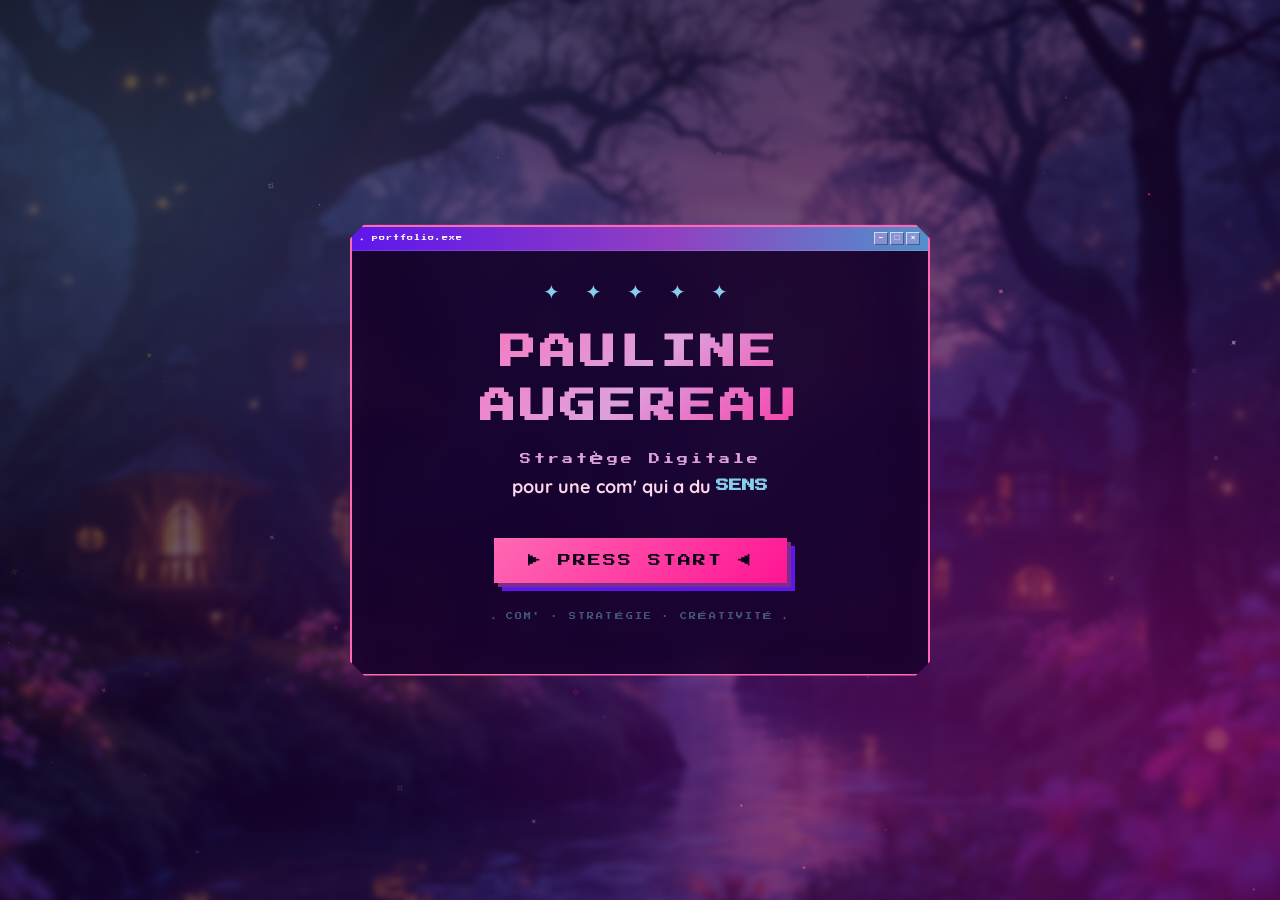
==== commit 174e7f20: "Refactor video article section in index.html" ====
--- a/index.html
+++ b/index.html
@@ -259,15 +259,17 @@
   </div>
 </article>
 
-    <article class="creation-card">
-        <div class="win98-bar"><span class="win98-title">🎬 video.exe</span><div class="win98-controls"><span>−</span><span>□</span><span>×</span></div></div>
-          <video class="creation-media" controls preload="metadata" poster="assets/img/tne-poster.png">
+<article class="creation-card">
+  <div class="win98-bar"><span class="win98-title">🎬 video.exe</span><div class="win98-controls"><span>−</span><span>□</span><span>×</span></div></div>
+  <video class="creation-media" controls preload="metadata" poster="assets/img/tne-poster.png">
     <source src="assets/videos/tne-video.mp4" type="video/mp4">
-      <h3>Vid<span class="acc">é</span>o<br>D<span class="acc">é</span>fi<br>Orientation<br>EdTech</h3>
-        <p>Une vidéo réalisée dans le cadre d'un projet visant à faire découvrir des métiers de la EdTech aux collégiens finistériens</p>
-        <div class="creation-tags">
-          <span>Montage</span><span>Photographie</span><span>Communication institutionnelle</span>
-        </div>
+  </video>
+  <h3>Vid<span class="acc">é</span>o<br>D<span class="acc">é</span>fi<br>Orientation<br>EdTech</h3>
+  <p>Une vidéo réalisée dans le cadre d'un projet visant à faire découvrir des métiers de la EdTech aux collégiens finistériens</p>
+  <div class="creation-tags">
+    <span>Montage</span><span>Photographie</span><span>Communication institutionnelle</span>
+  </div>
+</article>
 
     </div>
 
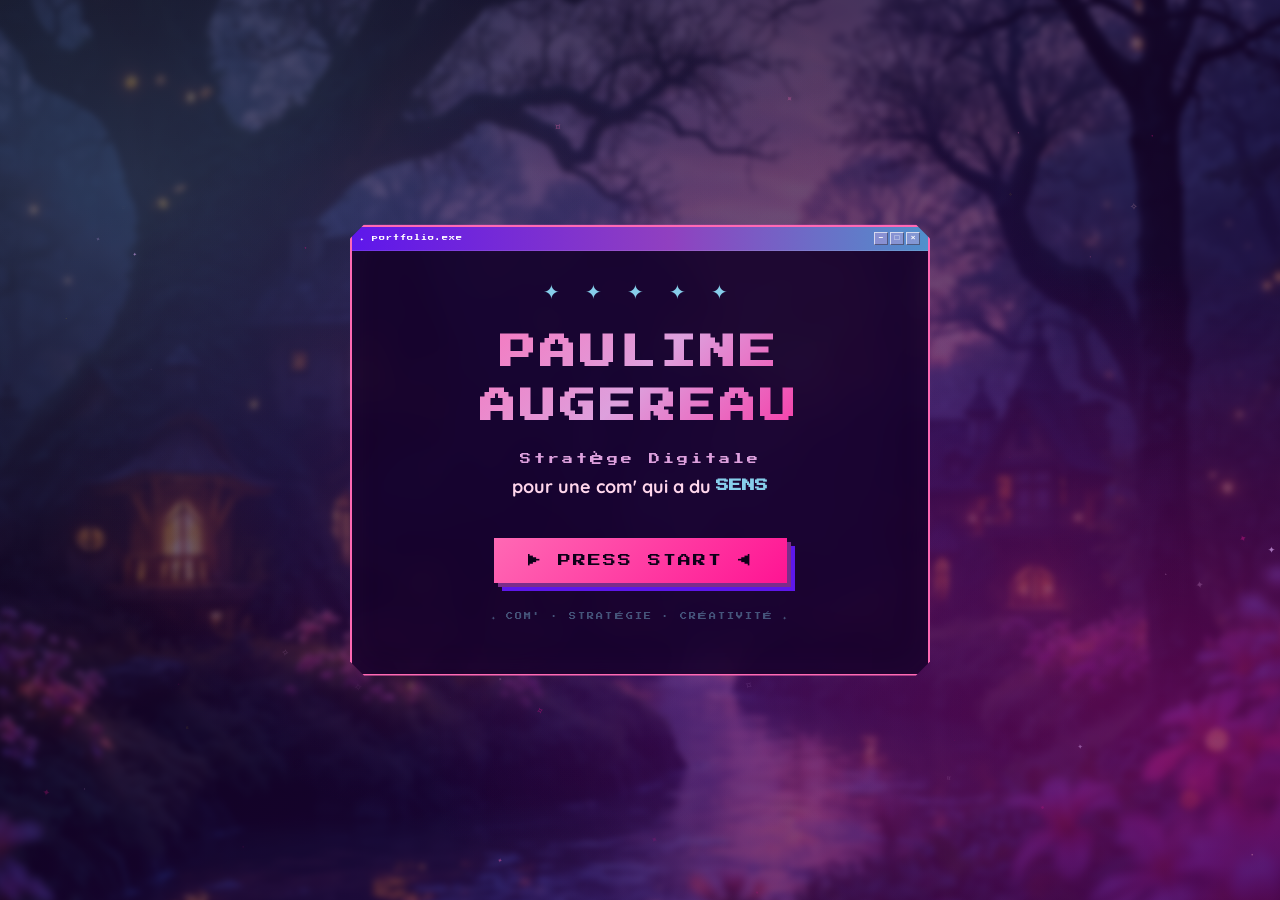
==== commit 7a060925: "Update index.html" ====
--- a/index.html
+++ b/index.html
@@ -261,8 +261,8 @@
 
 <article class="creation-card">
   <div class="win98-bar"><span class="win98-title">🎬 video.exe</span><div class="win98-controls"><span>−</span><span>□</span><span>×</span></div></div>
-  <video class="creation-media" controls preload="metadata" poster="assets/img/tne-poster.png">
-    <source src="assets/videos/tne-video.mp4" type="video/mp4">
+  <video class="creation-media" controls preload="metadata" poster="assets/tne-poster.png">
+    <source src="assets/tne-video.mp4" type="video/mp4">
   </video>
   <h3>Vid<span class="acc">é</span>o<br>D<span class="acc">é</span>fi<br>Orientation<br>EdTech</h3>
   <p>Une vidéo réalisée dans le cadre d'un projet visant à faire découvrir des métiers de la EdTech aux collégiens finistériens</p>
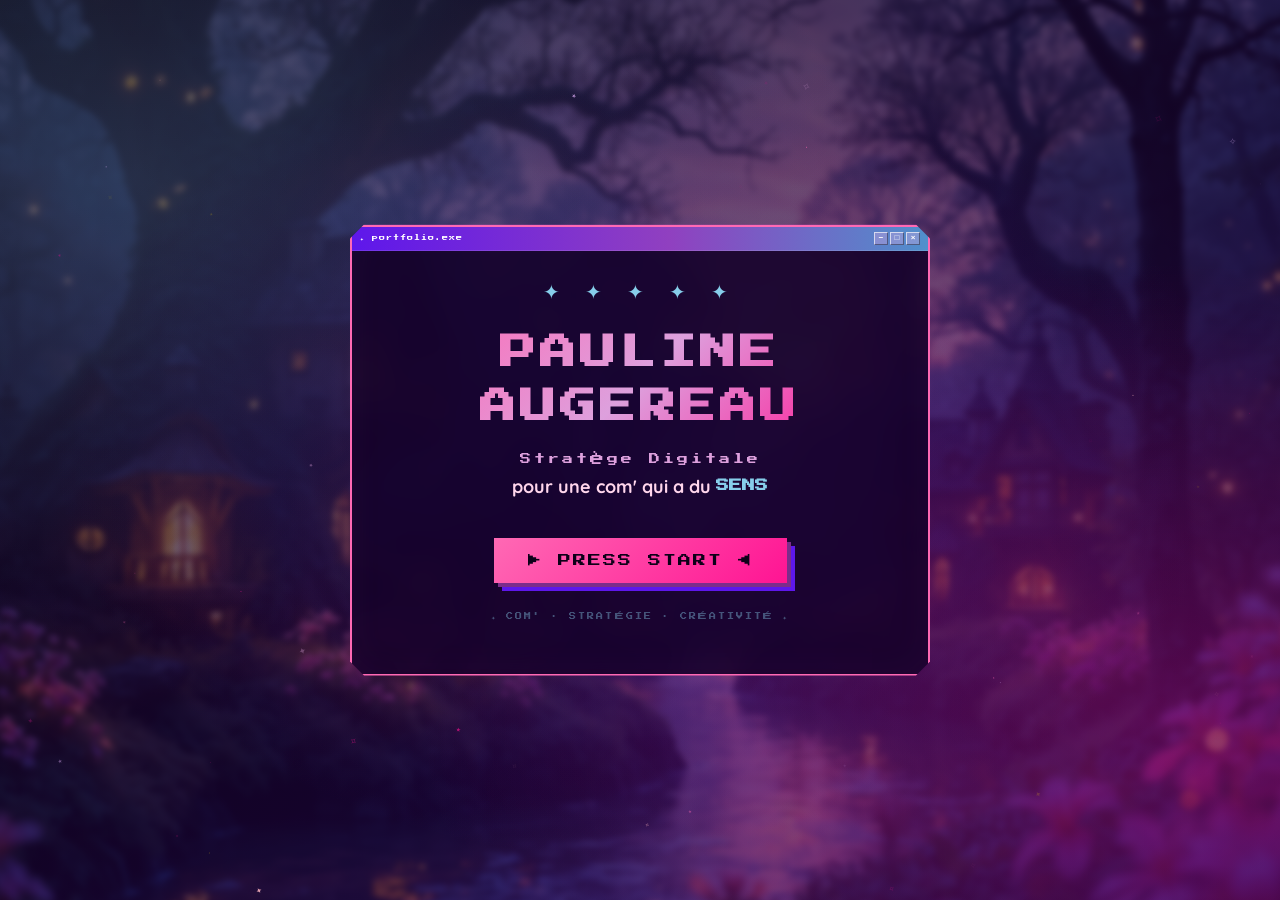
==== commit b1947245: "Update index.html" ====
--- a/index.html
+++ b/index.html
@@ -264,7 +264,7 @@
   <video class="creation-media" controls preload="metadata" poster="assets/tne-poster.png">
     <source src="assets/tne-video.mp4" type="video/mp4">
   </video>
-  <h3>Vid<span class="acc">é</span>o<br>D<span class="acc">é</span>fi<br>Orientation<br>EdTech</h3>
+  <h3>Vidéo Défi Orientation EdTech</h3>
   <p>Une vidéo réalisée dans le cadre d'un projet visant à faire découvrir des métiers de la EdTech aux collégiens finistériens</p>
   <div class="creation-tags">
     <span>Montage</span><span>Photographie</span><span>Communication institutionnelle</span>
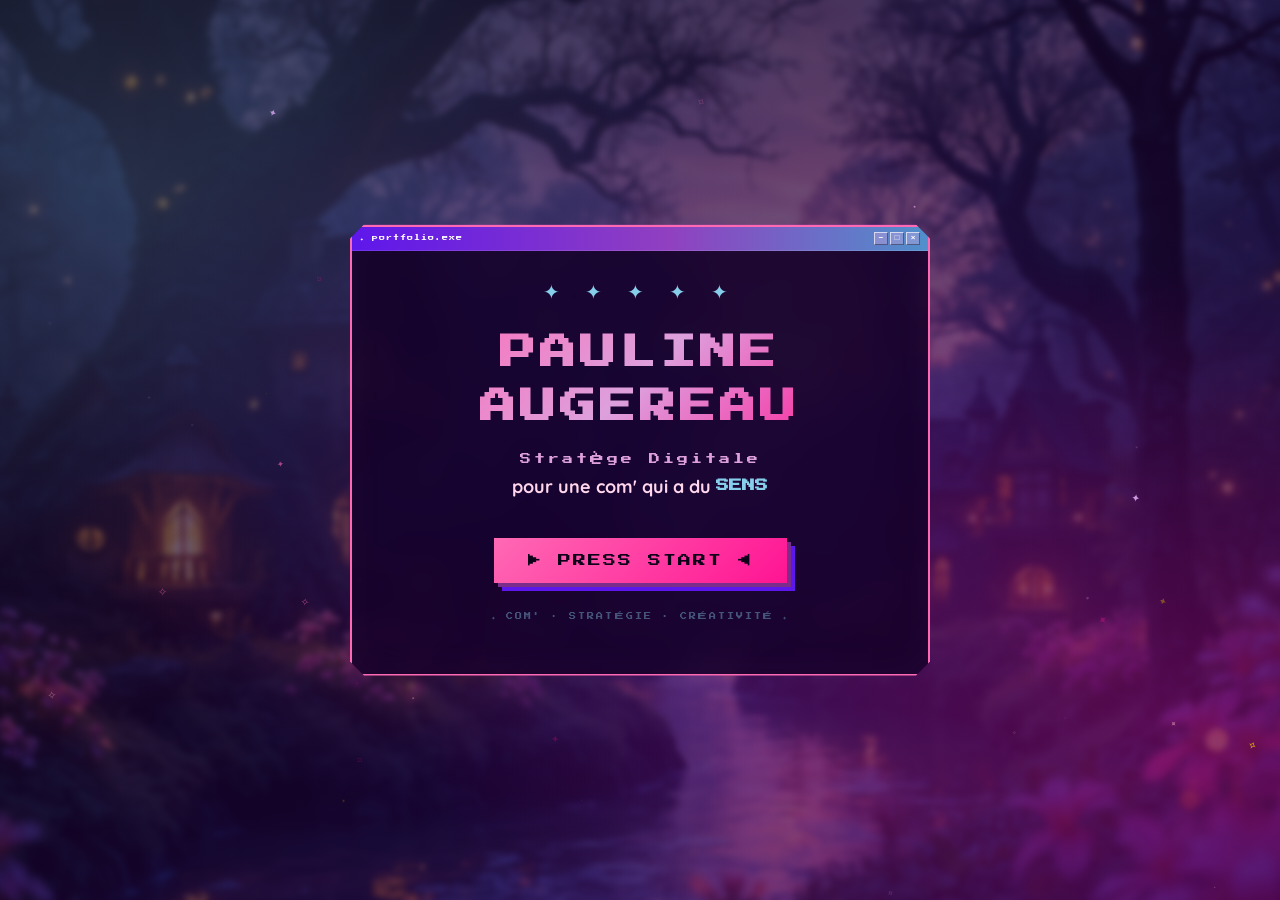
==== commit f8b2ff8a: "Update index.html" ====
--- a/index.html
+++ b/index.html
@@ -265,7 +265,7 @@
     <source src="assets/tne-video.mp4" type="video/mp4">
   </video>
   <h3>Vidéo Défi Orientation EdTech</h3>
-  <p>Une vidéo réalisée dans le cadre d'un projet visant à faire découvrir des métiers de la EdTech aux collégiens finistériens</p>
+  <p>Une vidéo réalisée dans le cadre d'un projet visant à faire découvrir des métiers de la EdTech aux collégiens finistériens.</p>
   <div class="creation-tags">
     <span>Montage</span><span>Photographie</span><span>Communication institutionnelle</span>
   </div>
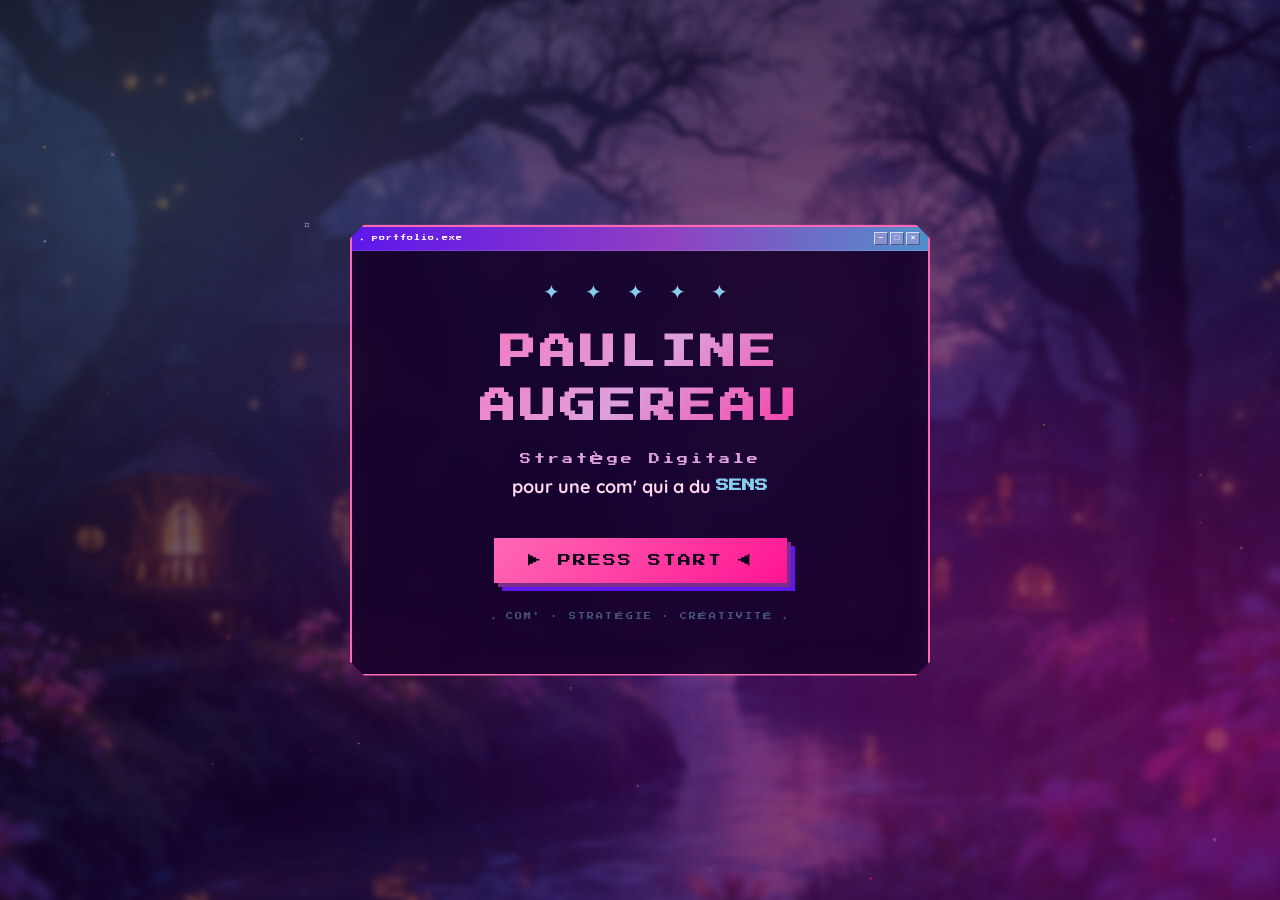
==== commit 32880ee1: "Update index.html" ====
--- a/index.html
+++ b/index.html
@@ -264,6 +264,7 @@
   <video class="creation-media" controls preload="metadata" poster="assets/tne-poster.png">
     <source src="assets/tne-video.mp4" type="video/mp4">
   </video>
+  <br>
   <h3>Vidéo Défi Orientation EdTech</h3>
   <p>Une vidéo réalisée dans le cadre d'un projet visant à faire découvrir des métiers de la EdTech aux collégiens finistériens.</p>
   <div class="creation-tags">
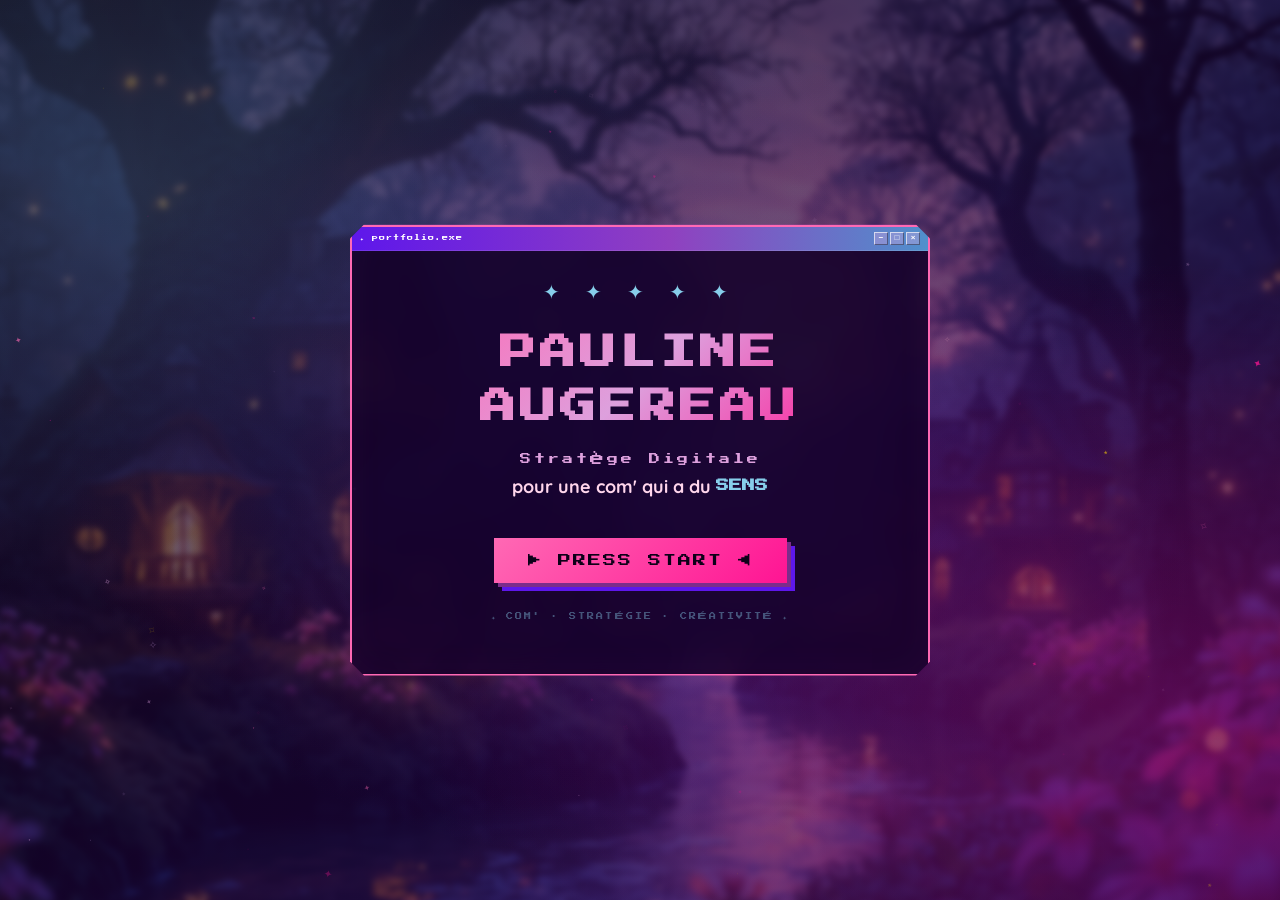
==== commit 38ba9fff: "Update index.html" ====
--- a/index.html
+++ b/index.html
@@ -237,6 +237,18 @@
         <a href="https://www.linkedin.com/posts/paulineaugereau_carrousels-linkedin-le-mode-demploi-activity-7350766100885753859-OkCR?utm_source=share&utm_medium=member_desktop&rcm=ACoAAFOCdY0BZtNltAw5tTliQuZ6Ewur_p-0UL8" target="_blank" rel="noopener" class="btn-see">Voir sur LinkedIn ↗</a>
       </article>
 
+      <article class="creation-card">
+  <div class="win98-bar"><span class="win98-title">🎬 video.exe</span><div class="win98-controls"><span>−</span><span>□</span><span>×</span></div></div>
+  <video class="creation-media" controls preload="metadata" poster="assets/tne-poster.png">
+    <source src="assets/tne-video.mp4" type="video/mp4">
+  </video>
+  <h3>Vidéo Défi Orientation EdTech</h3>
+  <p>Une vidéo réalisée dans le cadre d'un projet visant à faire découvrir des métiers de la EdTech aux collégiens finistériens.</p>
+  <div class="creation-tags">
+    <span>Montage</span><span>Photographie</span><span>Communication institutionnelle</span>
+  </div>
+</article>
+
 
       <article class="creation-card">
         <div class="win98-bar"><span class="win98-title">🎨 design.exe</span><div class="win98-controls"><span>−</span><span>□</span><span>×</span></div></div>
@@ -256,19 +268,6 @@
   <p>L'affiche qui clôture mon alternance — conçue pour l'Université d'Été EdTech Grand Ouest sur la robustesse des organisations &amp; l'IA(D). Un univers visuel de A à Z.</p>
   <div class="creation-tags">
     <span>Graphisme</span><span>Univers visuel</span><span>Polyvalence</span><span>Créativité</span>
-  </div>
-</article>
-
-<article class="creation-card">
-  <div class="win98-bar"><span class="win98-title">🎬 video.exe</span><div class="win98-controls"><span>−</span><span>□</span><span>×</span></div></div>
-  <video class="creation-media" controls preload="metadata" poster="assets/tne-poster.png">
-    <source src="assets/tne-video.mp4" type="video/mp4">
-  </video>
-  <br>
-  <h3>Vidéo Défi Orientation EdTech</h3>
-  <p>Une vidéo réalisée dans le cadre d'un projet visant à faire découvrir des métiers de la EdTech aux collégiens finistériens.</p>
-  <div class="creation-tags">
-    <span>Montage</span><span>Photographie</span><span>Communication institutionnelle</span>
   </div>
 </article>
 
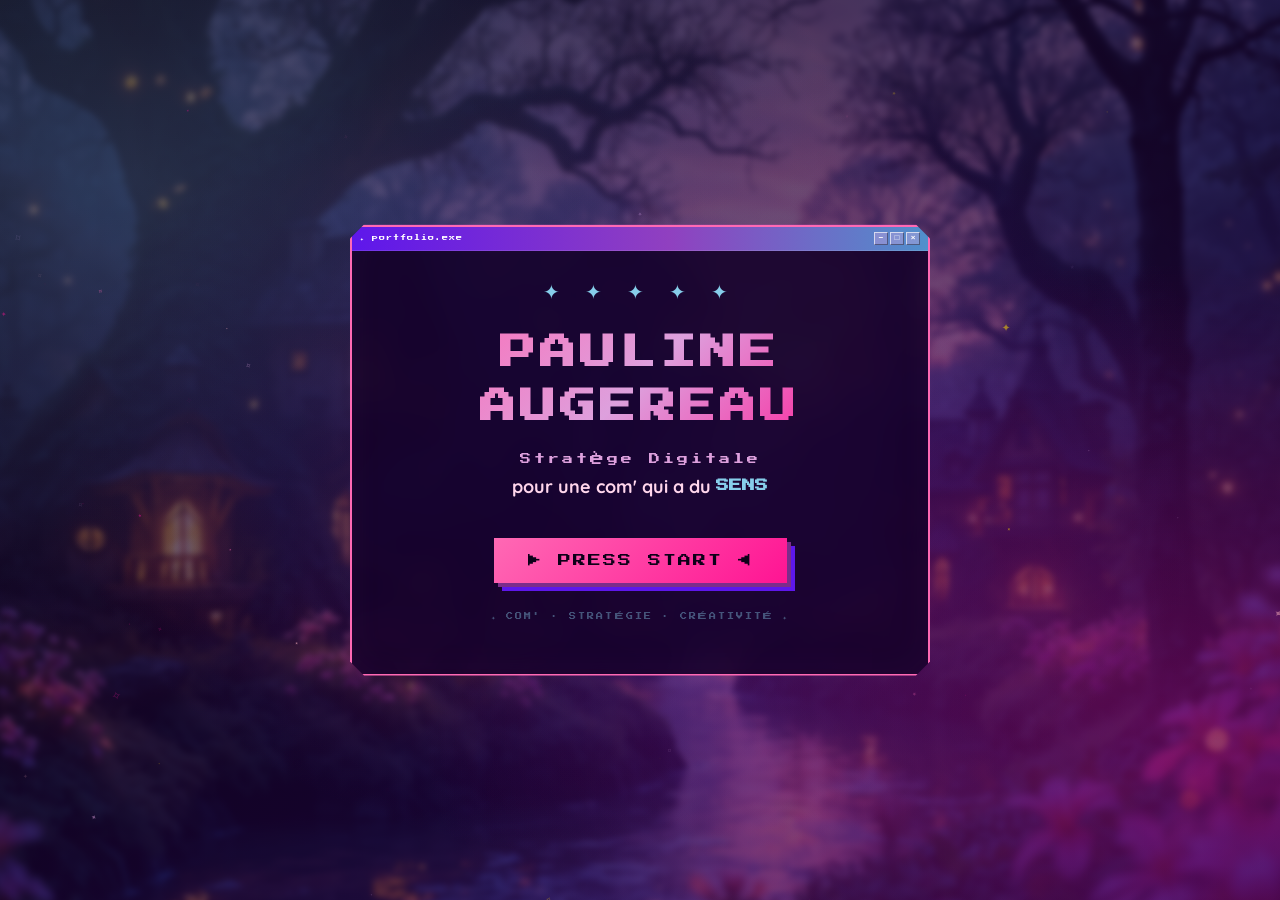
==== commit 5c0ebc97: "Update index.html" ====
--- a/index.html
+++ b/index.html
@@ -249,18 +249,6 @@
   </div>
 </article>
 
-
-      <article class="creation-card">
-        <div class="win98-bar"><span class="win98-title">🎨 design.exe</span><div class="win98-controls"><span>−</span><span>□</span><span>×</span></div></div>
-        <h3>Charte graphique<br>Pourquoi c'est la base</h3>
-        <p>Ce qu'une bonne charte change vraiment à ta communication... et comment en construire une qui te ressemble <3.</p>
-        <div class="creation-tags">
-          <span>Design</span><span>Identité visuelle</span><span>Canva</span>
-        </div>
-        <a href="https://www.linkedin.com/posts/paulineaugereau_charte-graphique-pourquoi-cest-la-base-activity-7348229348019097600-Fqgq?utm_source=share&utm_medium=member_desktop&rcm=ACoAAFOCdY0BZtNltAw5tTliQuZ6Ewur_p-0UL8" target="_blank" rel="noopener" class="btn-see">Voir sur LinkedIn ↗</a>
-      </article>
-
-
       <article class="creation-card creation-card--poster">
   <div class="win98-bar"><span class="win98-title">🌿 universite-ete.exe</span><div class="win98-controls"><span>−</span><span>□</span><span>×</span></div></div>
   <img src="assets/affiche-universite-ete.png" alt="Affiche Université d'Été EdTech Grand Ouest 2026" class="poster-img">
@@ -270,6 +258,16 @@
     <span>Graphisme</span><span>Univers visuel</span><span>Polyvalence</span><span>Créativité</span>
   </div>
 </article>
+      
+      <article class="creation-card">
+        <div class="win98-bar"><span class="win98-title">🎨 design.exe</span><div class="win98-controls"><span>−</span><span>□</span><span>×</span></div></div>
+        <h3>Charte graphique<br>Pourquoi c'est la base</h3>
+        <p>Ce qu'une bonne charte change vraiment à ta communication... et comment en construire une qui te ressemble <3.</p>
+        <div class="creation-tags">
+          <span>Design</span><span>Identité visuelle</span><span>Canva</span>
+        </div>
+        <a href="https://www.linkedin.com/posts/paulineaugereau_charte-graphique-pourquoi-cest-la-base-activity-7348229348019097600-Fqgq?utm_source=share&utm_medium=member_desktop&rcm=ACoAAFOCdY0BZtNltAw5tTliQuZ6Ewur_p-0UL8" target="_blank" rel="noopener" class="btn-see">Voir sur LinkedIn ↗</a>
+      </article>
 
     </div>
 
--- a/style.css
+++ b/style.css
@@ -973,7 +973,7 @@
   object-fit: cover;
   border: 2px solid #000; /* cohérent avec le style "fenêtre win98" à bordure marquée */
   background: #000;
-  margin: 0;
+margin: 0 0 16px 0; /* espace ajouté sous la vidéo */
 }
 
 .creation-media::-webkit-media-controls-panel {
